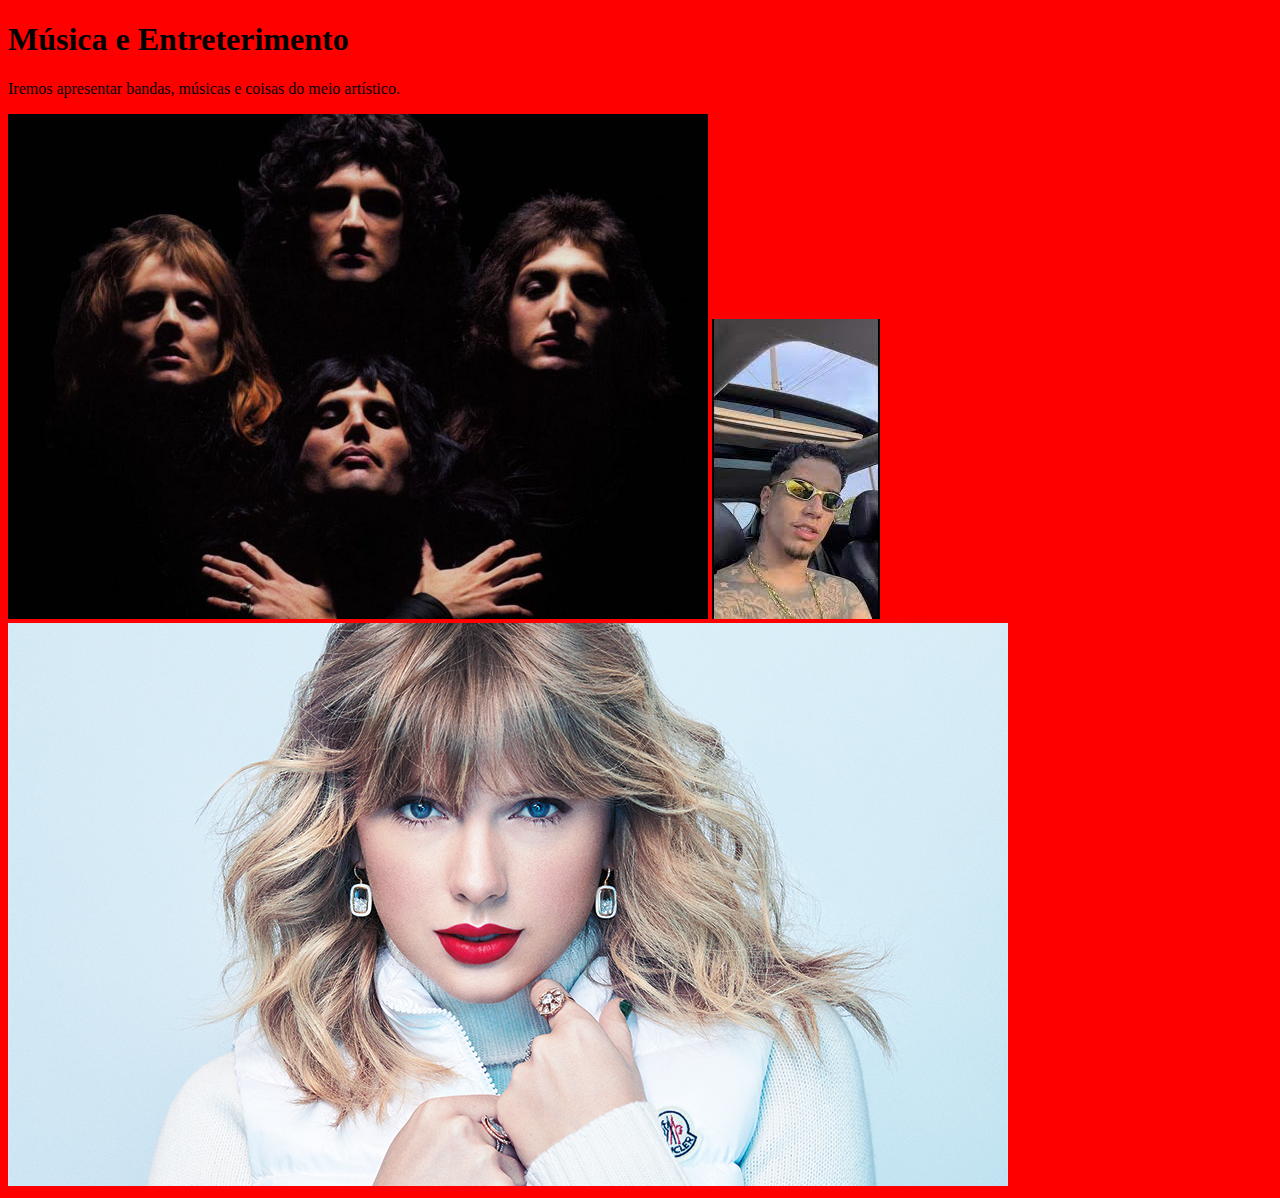
==== index.html @ 597d50f6 "Add files via upload" ====
<!DOCTYPE html>
<html lang="en">
<head>
    <meta charset="UTF-8">
    <meta http-equiv="X-UA-Compatible" content="IE=edge">
    <meta name="viewport" content="width=h, initial-scale=1.0">
    <title>Document</title>
    <link rel="stylesheet" href="style.css">
</head>
<body>
    <h1>Música e Entreterimento</h1>
    <p>Iremos apresentar bandas, músicas e coisas do meio artístico.</p>
    <img src="queen_bohemian.jpg" alt="">
     <img src="veighlindo.jpeg" alt="">
     <img src="taylor-swift.jpg" alt="">
    
</body>
</html>
---- style.css ----
body{
    background: red;
}
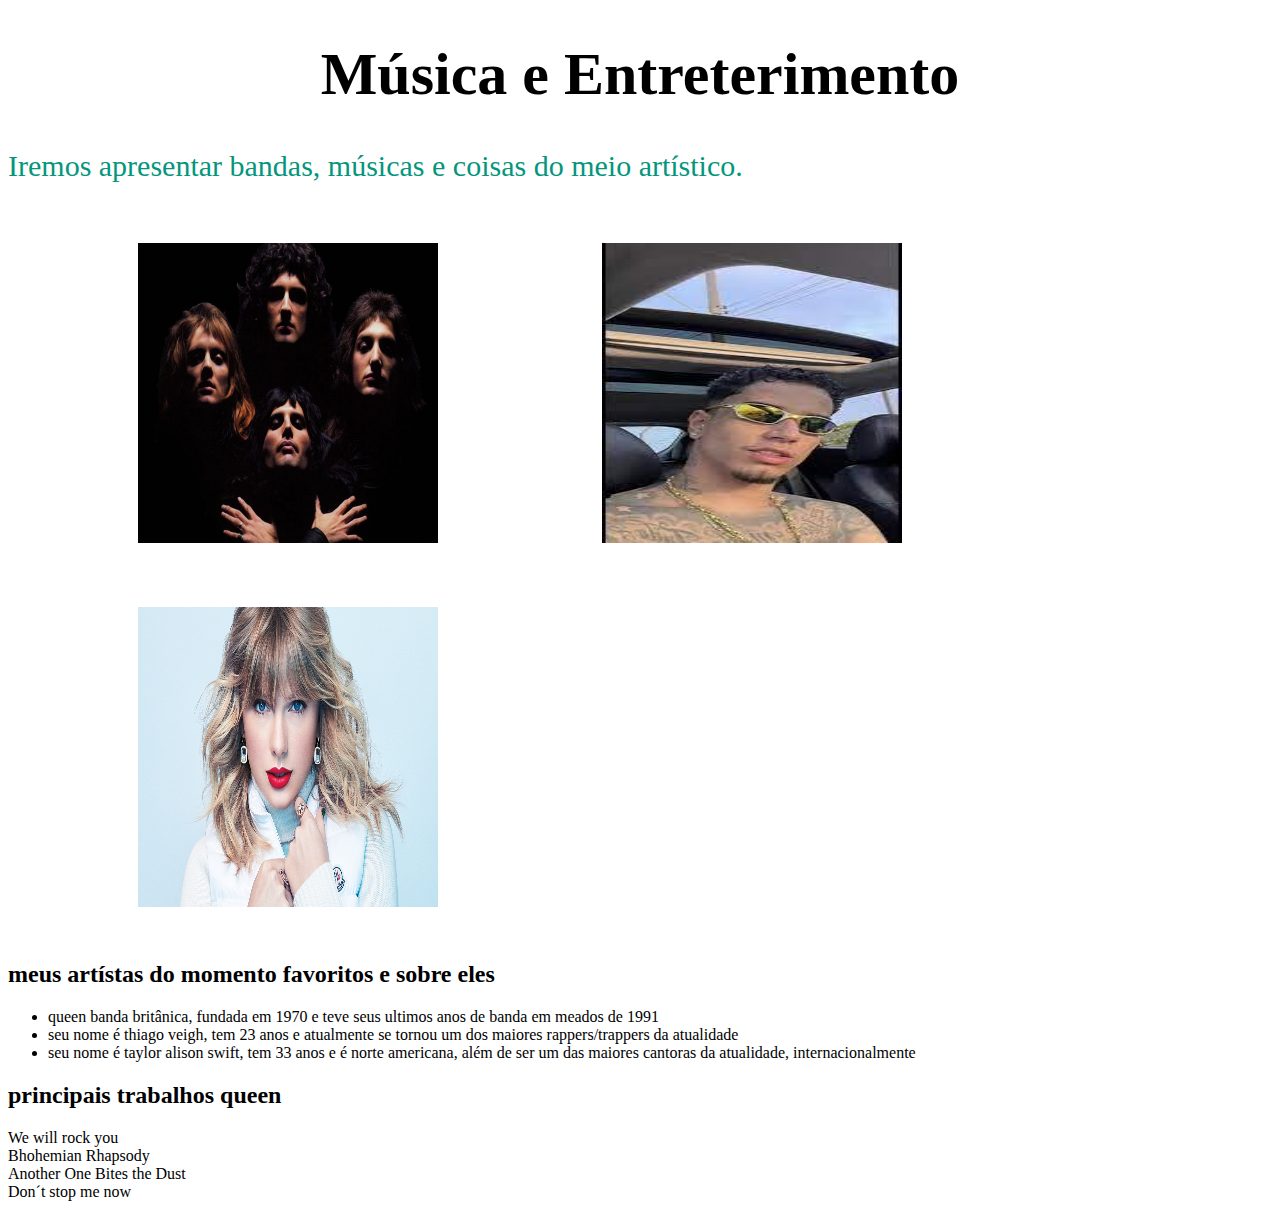
==== commit aae016ec: "Add files via upload" ====
--- a/index.html
+++ b/index.html
@@ -13,6 +13,17 @@
     <img src="queen_bohemian.jpg" alt="">
      <img src="veighlindo.jpeg" alt="">
      <img src="taylor-swift.jpg" alt="">
-    
+    <h2>meus artístas do momento favoritos e sobre eles</h2>
+    <ul>
+        <li>queen banda britânica, fundada em 1970 e teve seus ultimos anos de banda em meados de  1991</li>
+        <li>seu nome é thiago veigh, tem 23 anos e atualmente se tornou um dos maiores rappers/trappers da atualidade</li>
+        <li>seu nome é taylor alison swift, tem 33 anos e é norte americana, além de ser um das maiores cantoras da atualidade, internacionalmente</li>
+    </ul>
+    <h2>principais trabalhos queen</h2>
+    <li>We will rock you</li>
+    <li>Bhohemian Rhapsody</li>
+    <li>Another One Bites the Dust</li>
+    <li>Don´t stop me now</li>
+
 </body>
-</html>+</html>
--- a/style.css
+++ b/style.css
@@ -1,3 +1,19 @@
 body{
-    background: red;
+    background: rgb(255, 255, 255);
+}
+h1{
+    font-size: 60px;
+    color: rgb(0, 0, 0);
+    text-align: center;
+}
+p{
+    font-size: 30px;
+    color: rgb(4, 150, 125);
+    text-align: justify;
+}
+img{
+    width: 300px;
+    height: 300px;
+    margin: 30px;
+    margin-left: 130px;
 }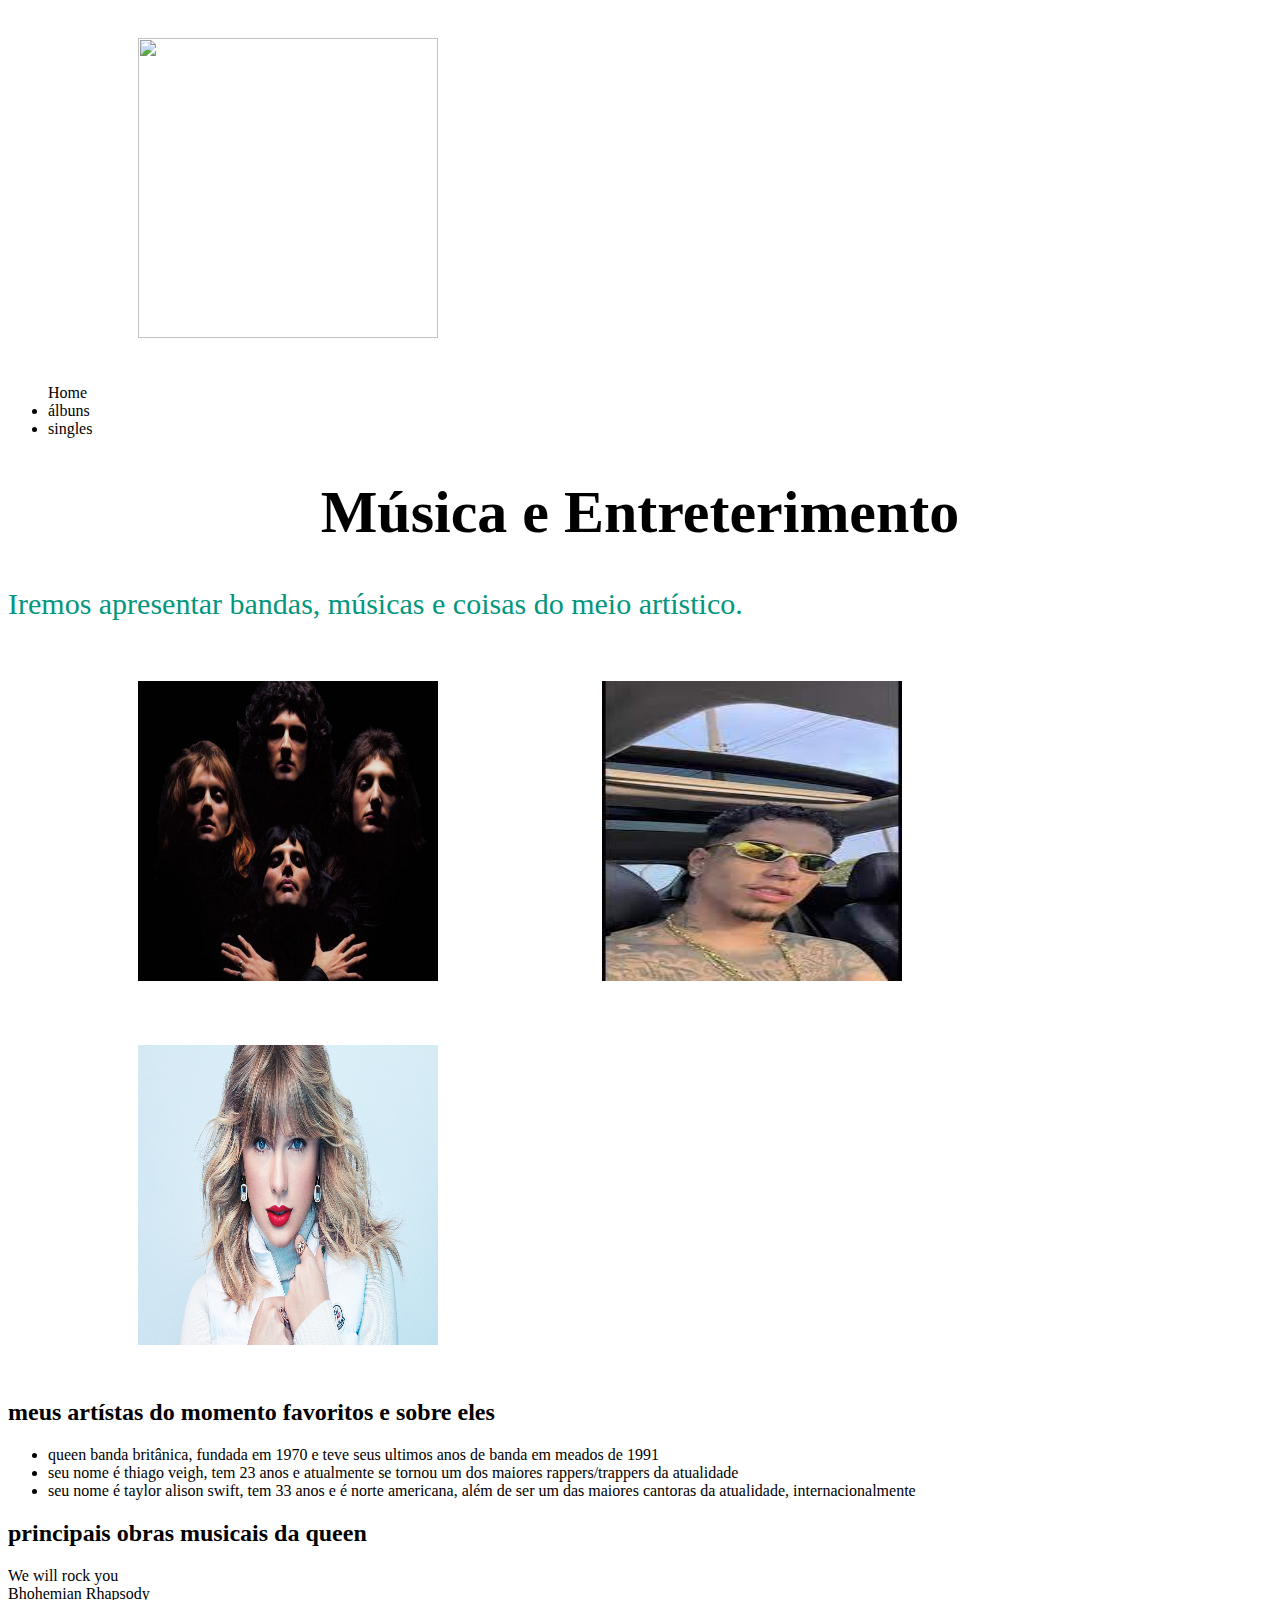
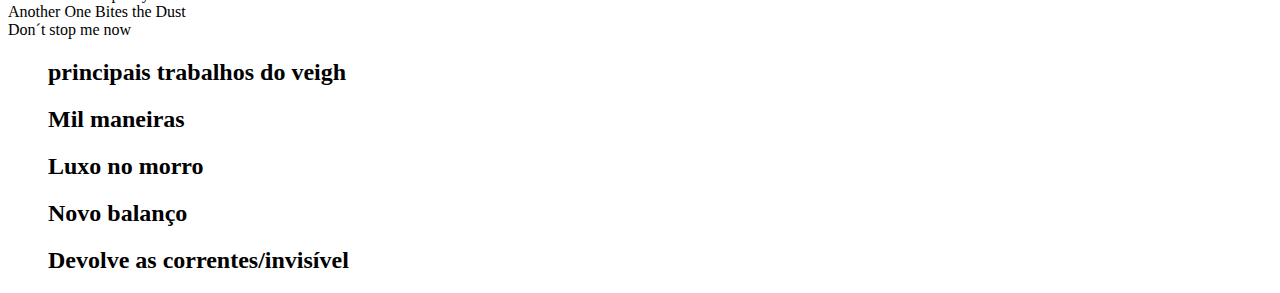
==== commit 57c98517: "Add files via upload" ====
--- a/index.html
+++ b/index.html
@@ -8,6 +8,13 @@
     <link rel="stylesheet" href="style.css">
 </head>
 <body>
+    <header class="artistas favoritos do momento">
+        <img class= artistas src="" alt="">
+        <ul class="listacabecalho>
+            <li>class="item_lista_cabecalho">Home</li>
+            <li class="item_lista_cabecalho">álbuns</li>
+            <li class="item_lista_cabecalho">singles</li>
+    </header>
     <h1>Música e Entreterimento</h1>
     <p>Iremos apresentar bandas, músicas e coisas do meio artístico.</p>
     <img src="queen_bohemian.jpg" alt="">
@@ -19,11 +26,18 @@
         <li>seu nome é thiago veigh, tem 23 anos e atualmente se tornou um dos maiores rappers/trappers da atualidade</li>
         <li>seu nome é taylor alison swift, tem 33 anos e é norte americana, além de ser um das maiores cantoras da atualidade, internacionalmente</li>
     </ul>
-    <h2>principais trabalhos queen</h2>
+    <h2>principais obras musicais da queen</h2>
     <li>We will rock you</li>
     <li>Bhohemian Rhapsody</li>
     <li>Another One Bites the Dust</li>
     <li>Don´t stop me now</li>
+    <ul>
+        <h2>principais trabalhos do veigh</h2>
+        <h2>Mil maneiras</h2>
+        <h2>Luxo no morro</h2>
+        <h2>Novo balanço</h2>
+        <h2>Devolve as correntes/invisível</h2>
+    </ul>
 
 </body>
 </html>
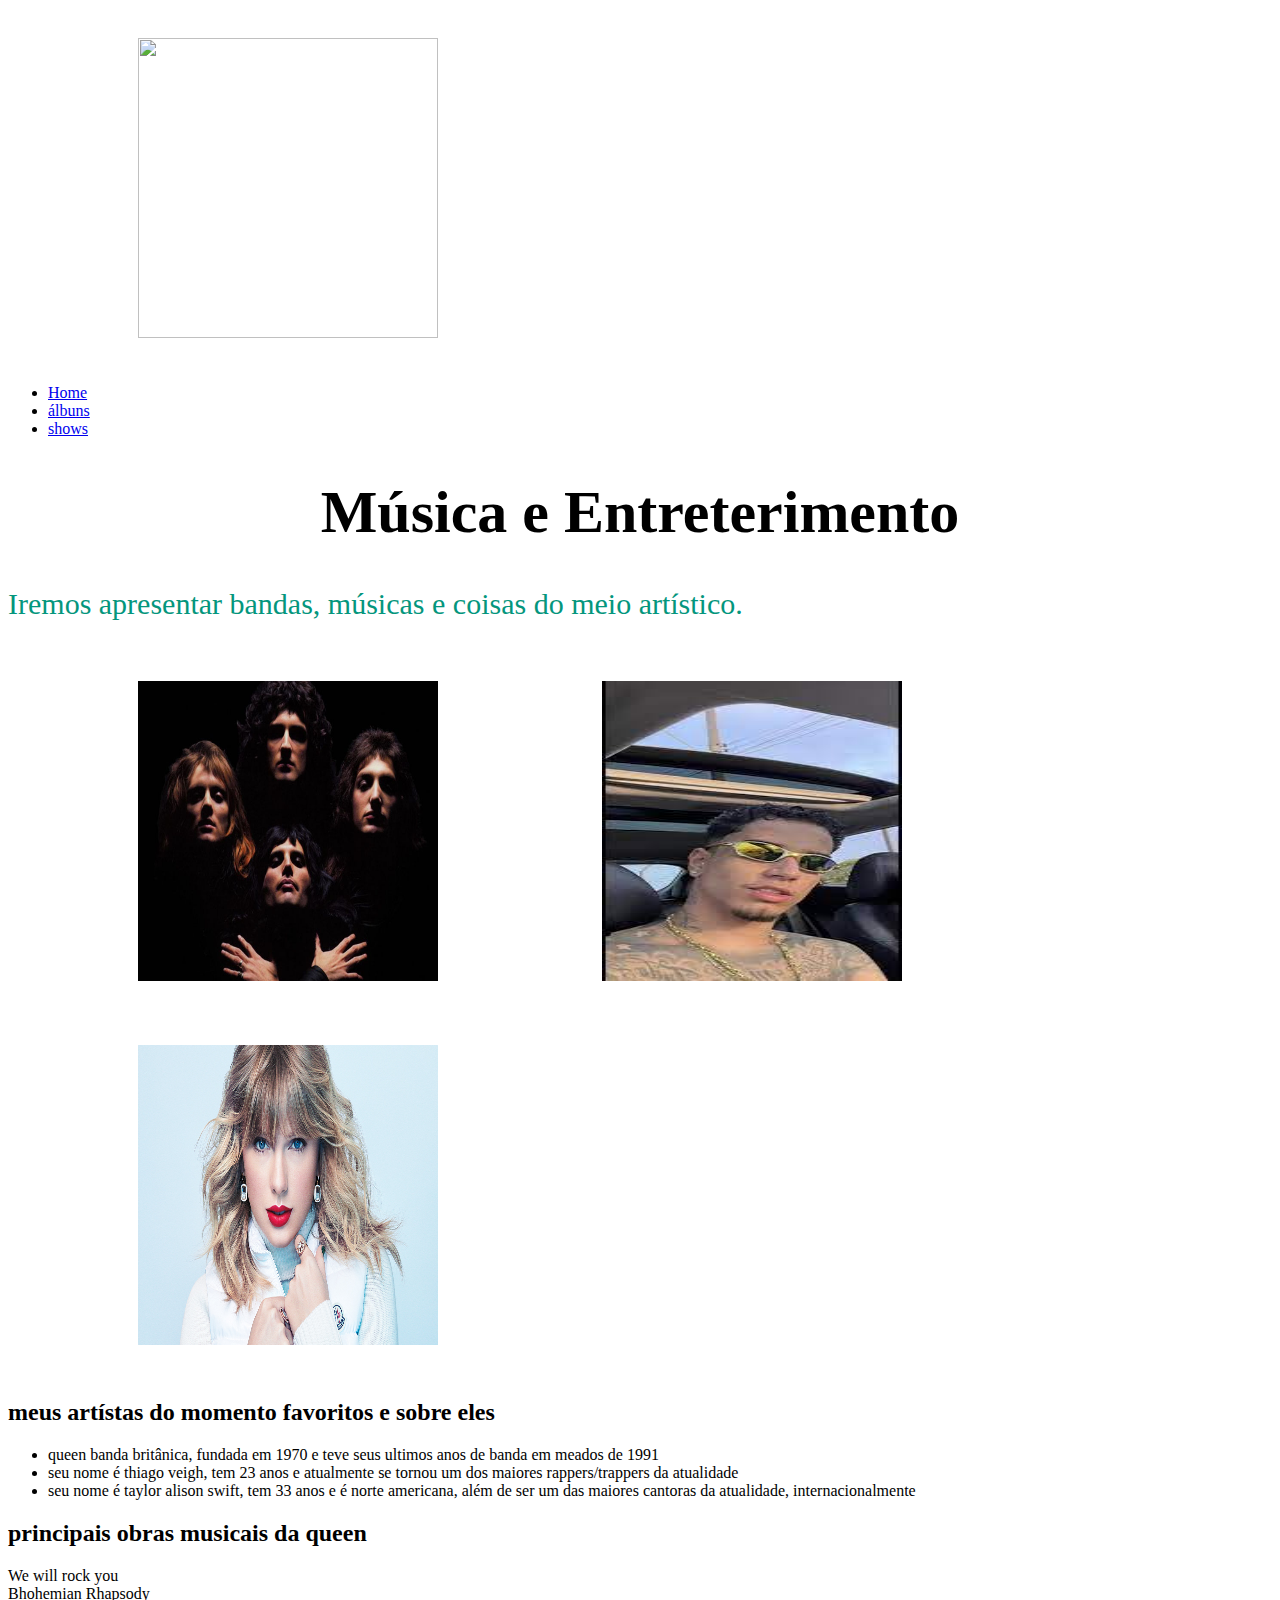
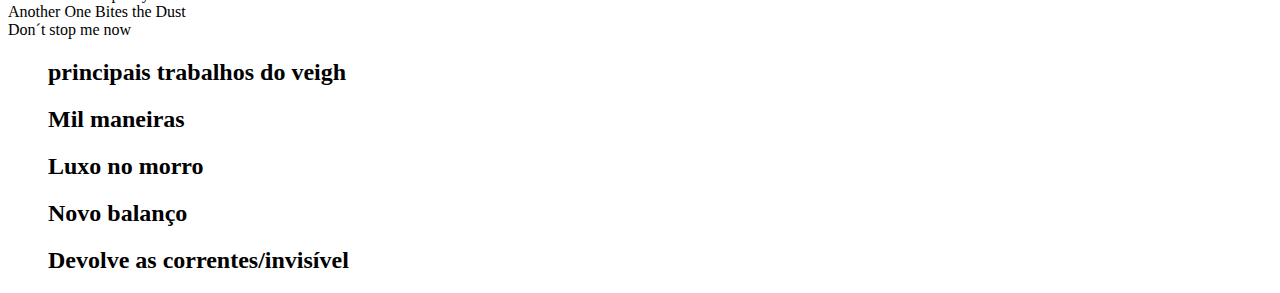
==== commit e212561d: "Add files via upload" ====
--- a/index.html
+++ b/index.html
@@ -10,10 +10,10 @@
 <body>
     <header class="artistas favoritos do momento">
         <img class= artistas src="" alt="">
-        <ul class="listacabecalho>
-            <li>class="item_lista_cabecalho">Home</li>
-            <li class="item_lista_cabecalho">álbuns</li>
-            <li class="item_lista_cabecalho">singles</li>
+        <ul class="listacabecalho">
+            <li class="item_lista_cabecalho"><a href="index.html"> Home</a></li>
+            <li class="item_lista_cabecalho"><a href="álbuns.html"> álbuns</a></li>
+            <li class="item_lista_cabecalho"><a href="shows.html"> shows</a></li>
     </header>
     <h1>Música e Entreterimento</h1>
     <p>Iremos apresentar bandas, músicas e coisas do meio artístico.</p>
